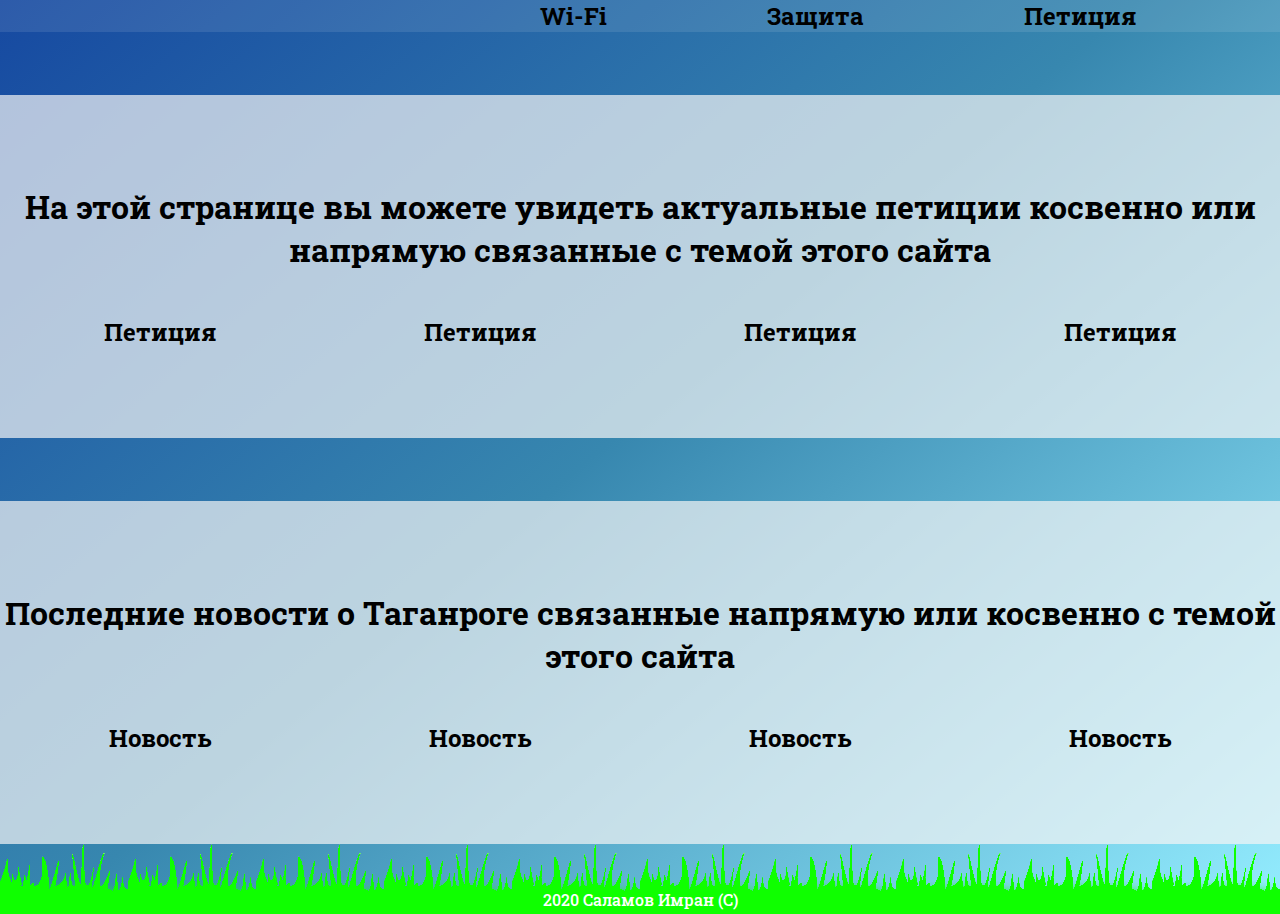
==== petition.html @ add408ed "Страница и алерты" ====
<!DOCTYPE html>
<html lang="en">

<head>
  <meta charset="UTF-8">
  <meta name="viewport" content="width=device-width, initial-scale=1.0">
  <title>Programming and nature</title>
  <link rel="stylesheet" href="style.css">
  <link
    href="https://fonts.googleapis.com/css2?family=Comic+Neue:ital,wght@0,300;0,400;0,700;1,300;1,400;1,700&display=swap"
    rel="stylesheet">
  <link href="https://fonts.googleapis.com/css2?family=Gotu&display=swap" rel="stylesheet">
  <link
    href="https://fonts.googleapis.com/css2?family=Roboto+Slab:wght@100;200;300;400;500;600;700;800;900&display=swap"
    rel="stylesheet">
  <link rel="shortcut icon" href="images/favicon.ico" type="image/x-icon">
</head>

<body>
  <header>
    <a href="index.html" id="logo" class="el">
      <div id="logodiv" class="menu"><img id="logoimg" src="images/leaf.png" alt=""></div>
    </a>
    <a href="wifi.html" id="wifi" class="el">
      <div class="menu">Wi-Fi</div>
    </a>
    <a href="" class="el">
      <div class="menu">Защита</div>
    </a>
    <a href="petition.html" id="petition" class="el">
      <div class="menu">Петиция</div>
    </a>
  </header>
  <main>
      <div id="peticii">
          <div><h1>На этой странице вы можете увидеть актуальные петиции косвенно или напрямую связанные с темой этого сайта</h1></div>
          <div id="petparent">
              <div class="pet">Петиция</div>
            <div class="pet">Петиция</div>
            <div class="pet">Петиция</div>
            <div class="pet">Петиция</div>
      </div>  
    </div>
      <div id="new">
        <div><h1>Последние новости о Таганроге связанные напрямую или косвенно с темой этого сайта</h1></div>
        <div id="newsparent">
            <div class="news">Новость</div>
          <div class="news">Новость</div>
          <div class="news">Новость</div>
          <div class="news">Новость</div>
    </div>  
          
      
      
        </div>
  </main>
  <footer>
    <div id="footertext">2020 Саламов Имран (C)</div>
  </footer>
</body>
</html>
---- style.css ----
*{
    padding: 0;
    margin: 0;
}
html, body{
    width: 100%;
    display: flex;
    flex-direction: column;
    justify-content: center;
    background: rgb(22,73,161);
    background: linear-gradient(140deg, rgba(22,73,161,1) 0%, rgba(55,135,175,1) 48%, rgba(148,237,255,1) 100%);
}

header{
    background-color: rgb(255, 255, 255, 0.1);
    flex-direction: row;
    display: flex;
    justify-content: center;
    flex-wrap: wrap;
    align-items: center;    /*для выравнивания по центру по вертикали*/
}
.menu{
    font-size: 1.5em;
    border-radius: 5px;
    background-color: rgb(245, 245, 245, 0);
    box-shadow: none;
    flex-grow: 1;
    flex-basis: 200px;
    align-self: center;
    align-items: center;
    transition-property: box-shadow, backgroung-color;
    transition: 0.3s;
    font-family: 'Roboto Slab', serif;
    font-weight: 700;
    text-align: center;
}
.menu:hover {
    background-color: whitesmoke;
    box-shadow: 1px 1px 5px 5px white;
}
#wifi {
    margin-left: 30%;
}
#petition {
    margin-right: 5%;
}
#logo {
    flex-grow: 0.1 !important;
    position: relative;
    background-color: white !important;
    box-shadow: none !important;
    border-radius: 100px;
    margin-left: 2%;
    width: 100%;
    max-width: 50px;
    max-height: 50px;   /*иногда лучше указать в пикселях*/
}
#logodiv:hover {
    background-color: rgb(245, 245, 245, 0) !important;
    box-shadow: none !important;
}
#logoimg:hover {
transform: rotate(360deg);
}
#logoimg {
    margin: 0 !important;
    max-width: 100%;
    max-height: 50px;
    transform: rotate(0deg);
    transition-property: rotate;
    transition: 1s;
}
#logodiv {
    display: flex;
    flex-direction: column;
}
.el {
    flex-grow: 1;
    text-align: center;
    text-decoration: none;
    color: black;
    font-family: 'Gotu', sans-serif;
}
footer{
    color: white;
    text-align: center;
    background-image: url('images/grass\ texture3.png');
    height: 70px;
    min-height: 70px;
}
#footertext {
    margin-top: 45px;
    width: 20%;
    text-align: center;
    font-family: 'Roboto Slab', serif;
    font-weight: 500;
    min-width: 100%;
}

main{
    z-index: 0; 
}
#firstslab {
    background-color: rgb(245, 245, 245, 0.7);
    flex-wrap: wrap;
    flex-direction: row;
    justify-content: flex-start;
    display: flex;
    align-items: center;
    padding-bottom: 20px;
    margin-top: 5%;
    margin-bottom: 5%;
}
#firstimg {
    background-image: url('images/Парк_Жилибера_1.jpg');
    background-size: cover;
    border-radius: 25px;
    min-width: 45%;
    height: 350px;
    margin-left: 3%;
    margin-top: 1%;
    margin-bottom: 1%;
}
.first {
    flex-basis: auto;
    text-align: center;
    font-family: 'Roboto Slab', serif;
    font-weight: 300;
}
#firstblock {
    margin-bottom: 0.5%;
    margin-left: 3%;
    margin-right: 3%;
    width: 45%;
    height: 350px;
    text-align: justify !important;
    font-size: 2.5vh;
}
#firstblock>h2 {
    text-align: center;
}
.second {
    max-width: 50%;
    min-width: 40%;
    min-height: 350px;
    flex-basis: 40%;
    align-self: center;
    border-radius: 50px;
    align-items: center;
}
#secondslab {
    display: flex;
    justify-content: space-between;
    align-items: center;
    flex-wrap: wrap;
    flex-direction: row-reverse;
}
#wifi_text {
    background-color: rgb(255, 255, 255);
    margin-left: 5%;
    margin-right: 5%;
    margin-top: 15%;
    text-align: center;
    align-items: center;
    font-family: 'Roboto Slab', serif;
    font-size: 6vh;
    display		: table;
    transition: 1s;
    cursor: pointer;
}
#wifi_text:hover {
    background-color: rgb(185, 185, 185);
}
#spanan {
    display		: table-cell;
    vertical-align	: middle;
    
}
#wifi_img {
    background-color: rgb(255, 255, 255);
    margin-right: 5%;
    margin-left: 5%;
    text-align: center;
    align-items: center;
    max-height: 300px !important;
    display		: table-cell;
    vertical-align	: middle;
}
#secondimg {
    background-image: url('images/wifi\ \(1\).png');
    max-width: 450px;
    min-height: 70vh;
    padding-bottom: 11px;
    margin-top: 2%;
    margin-left: 7%;
    margin-right: 7%;
    margin-bottom: 2%;
    background-size: contain;
    background-repeat: no-repeat;
    text-align: center;
    align-items: center;
}
#thirdslab {
    padding-top: 2%;
    padding-bottom: 5%;
    margin-right: 10%;
    margin-left: 10%;
    text-align: center;
    align-items: center;
    background-color: white;
    border-radius: 50px;
    margin-top: 5%;
    font-family: 'Roboto Slab', serif;
    font-size: 5vh;
    user-select: none;
}
.list {
    text-align: start;
    margin-left: 3vw;
}
.listel {
    background-color: white;
    cursor: pointer;
    transition: 1s;
}
.listel:hover {
    background-color: rgb(185, 185, 185);
    cursor: pointer;
}
#listhid1 {
    display: none;
}
#listhid2 {
    display: none;
}
#listhid3 {
    display: none;
}
#listhid4 {
    display: none;
}
#listhid5 {
    display: none;
}
.hidl {
    text-align: start;
    margin-top: 2%;
    margin-bottom: 2%;
    margin-left: 3vw;
    font-size: 3vh;
}
#thirdslab>ul {
    margin-top: 2%;
    list-style: none;
}
#prowt {
    float: left;
    margin-left: 3vw;
    font-family: 'Roboto Slab', serif;

    max-width: 50vw;
}
#prowi {
    float: right;
    background-image: url("images/001_Wi-Fi_universal_nogo_naznacheniya.jpg");
    min-width: 43vw;
    min-height: 800px;
    margin-right: 2vw;
    border-radius: 30px;
}
#prowc {
    margin-top: 3em;
    background-color: rgb(245, 245, 245, 0.7);
    padding-top: 10vh;
    padding-bottom: 67%;
    margin-bottom: 3em;
}
#peticii {
    font-family: 'Roboto Slab', serif;
    margin-top: 7vh;
    min-width: 100%;
    background-color: rgb(245, 245, 245, 0.7);
    text-align: center;
    padding-bottom: 10vh;
    padding-top: 10vh;
}
#petparent {
    display: flex;
    margin-top: 5vh;
}
.pet {
    font-size: 1.5em;
    border-radius: 5px;
    background-color: rgb(245, 245, 245, 0);
    box-shadow: none;
    flex-grow: 1;
    flex-basis: 200px;
    align-self: center;
    align-items: center;
    transition-property: box-shadow, backgroung-color;
    transition: 0.3s;
    font-family: 'Roboto Slab', serif;
    font-weight: 700;
    text-align: center;
}
.pet:hover {
    background-color: whitesmoke;
    box-shadow: 1px 1px 5px 5px white;
    cursor: pointer;
}
#new {
    font-family: 'Roboto Slab', serif;
    margin-top: 7vh;
    min-width: 100%;
    background-color: rgb(245, 245, 245, 0.7);
    text-align: center;
    padding-bottom: 10vh;
    padding-top: 10vh;
}
#newsparent {
    display: flex;
    margin-top: 5vh;
}
.news {
    font-size: 1.5em;
    border-radius: 5px;
    background-color: rgb(245, 245, 245, 0);
    box-shadow: none;
    flex-grow: 1;
    flex-basis: 200px;
    align-self: center;
    align-items: center;
    transition-property: box-shadow, backgroung-color;
    transition: 0.3s;
    font-family: 'Roboto Slab', serif;
    font-weight: 700;
    text-align: center;
}
.news:hover {
    background-color: whitesmoke;
    box-shadow: 1px 1px 5px 5px white;
    cursor: pointer;
}
@media(max-width: 540px){
    #menu{
        display: block;
    }
    #logo {
        display: none;  /*можно просто убрать, когда маленький экран*/
    }
    #wifi {
        margin-left: 0%;
    }
    #petition {
        margin-right: 0%;
    }
}
@media(max-width: 1004px) {
    #hiddentext1 {
        display: none;
    }
}
@media(max-width: 877px) {
    #hiddentext2 {
        display: none;
    }
}
@media(max-width: 757px) {
    #hiddentext3 {
        display: none;
    }
}
@media(max-width: 707px) {
    #hiddentext4 {
        display: none;
    }
    .second {
        min-height: 300px;
    }
}
@media(max-width: 575px) {
    #hiddentext5 {
        display: none;
    }
}
@media(max-width: 449px) {
    #hiddentext6 {
        display: none;
    }
    #firstimg {
        height: 270px;
    }
    #firstslab {
        height: 320px;
    }
}
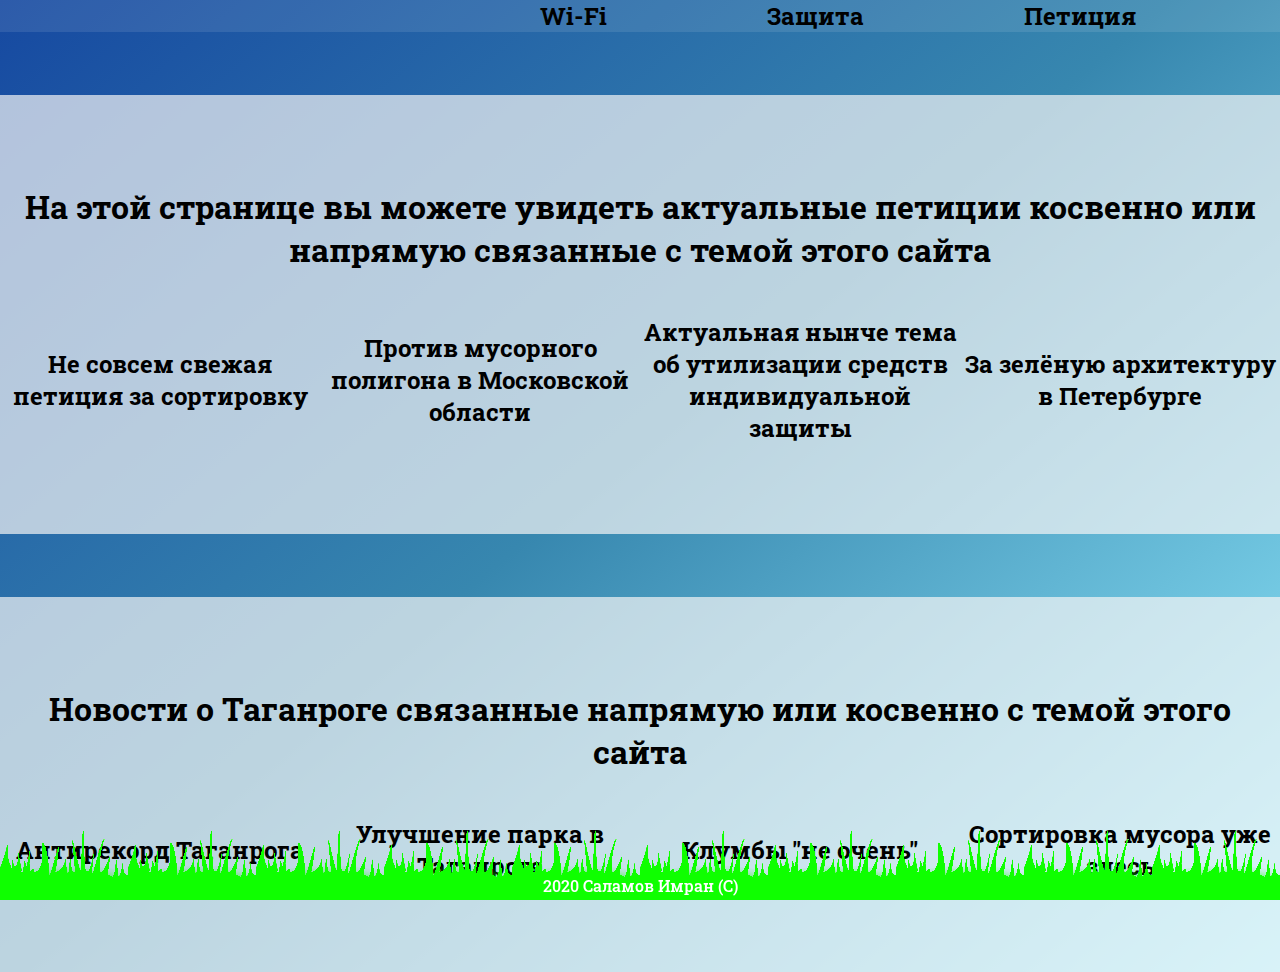
==== commit 40915ff9: "Надеюсь закончил" ====
--- a/petition.html
+++ b/petition.html
@@ -4,7 +4,7 @@
 <head>
   <meta charset="UTF-8">
   <meta name="viewport" content="width=device-width, initial-scale=1.0">
-  <title>Programming and nature</title>
+  <title>Petition</title>
   <link rel="stylesheet" href="style.css">
   <link
     href="https://fonts.googleapis.com/css2?family=Comic+Neue:ital,wght@0,300;0,400;0,700;1,300;1,400;1,700&display=swap"
@@ -24,7 +24,7 @@
     <a href="wifi.html" id="wifi" class="el">
       <div class="menu">Wi-Fi</div>
     </a>
-    <a href="" class="el">
+    <a href="protect.html" class="el">
       <div class="menu">Защита</div>
     </a>
     <a href="petition.html" id="petition" class="el">
@@ -35,19 +35,19 @@
       <div id="peticii">
           <div><h1>На этой странице вы можете увидеть актуальные петиции косвенно или напрямую связанные с темой этого сайта</h1></div>
           <div id="petparent">
-              <div class="pet">Петиция</div>
-            <div class="pet">Петиция</div>
-            <div class="pet">Петиция</div>
-            <div class="pet">Петиция</div>
+            <div class="pet"><a href="https://www.change.org/p/мэр-и-губернатор-ростовской-области-установите-баки-для-сортировки-мусора-в-ростове-на-дону">Не совсем свежая петиция за сортировку</a></div>
+            <div class="pet"><a href="https://www.change.org/p/против-свалки-в-звенигороде-на-участке-сельхоз-земель-no50-49-00100110-2702">Против мусорного полигона в Московской области</a></div>
+            <div class="pet"><a href="https://www.change.org/p/смольный-власти-санкт-петербурга-установите-контейнеры-по-утилизации-средств-индивидуальной-защиты?source_location=topic_page">Актуальная нынче тема об утилизации средств индивидуальной защиты</a></div>
+            <div class="pet"><a href="https://www.change.org/p/за-зеленую-архитектуру-и-парк-на-охтинском-мысе?source_location=topic_page">За зелёную архитектуру в Петербурге</a></div>
       </div>  
     </div>
       <div id="new">
-        <div><h1>Последние новости о Таганроге связанные напрямую или косвенно с темой этого сайта</h1></div>
+        <div><h1>Новости о Таганроге связанные напрямую или косвенно с темой этого сайта</h1></div>
         <div id="newsparent">
-            <div class="news">Новость</div>
-          <div class="news">Новость</div>
-          <div class="news">Новость</div>
-          <div class="news">Новость</div>
+            <div class="news"><a href="https://news.rambler.ru/other/39028471-a-kuchi-kak-lyudi-taganrog-postavil-antirekord-po-kolichestvu-svalok/">Антирекорд Таганрога</a></div>
+          <div class="news"><a href="http://www.ruffnews.ru/taganrog/V-Taganroge-v--Parke-300-letiya-poyavitsya-velodorozhka_107357">Улучшение парка в Таганроге</a></div>
+          <div class="news"><a href="https://bloknot-taganrog.ru/news/uzhasnymi-nazval-taganrozhets-klumby-goroda">Клумбы "не очень"</a></div>
+          <div class="news"><a href="https://161.ru/text/gorod/66359563/">Сортировка мусора уже здесь</a></div>
     </div>  
           
       
--- a/style.css
+++ b/style.css
@@ -10,7 +10,6 @@
     background: rgb(22,73,161);
     background: linear-gradient(140deg, rgba(22,73,161,1) 0%, rgba(55,135,175,1) 48%, rgba(148,237,255,1) 100%);
 }
-
 header{
     background-color: rgb(255, 255, 255, 0.1);
     flex-direction: row;
@@ -87,6 +86,9 @@
     background-image: url('images/grass\ texture3.png');
     height: 70px;
     min-height: 70px;
+    position: fixed;
+bottom: 0;
+width: 100%;
 }
 #footertext {
     margin-top: 45px;
@@ -132,7 +134,7 @@
     margin-left: 3%;
     margin-right: 3%;
     width: 45%;
-    height: 350px;
+    height: auto;
     text-align: justify !important;
     font-size: 2.5vh;
 }
@@ -213,6 +215,7 @@
     font-family: 'Roboto Slab', serif;
     font-size: 5vh;
     user-select: none;
+    margin-bottom: 10vh;
 }
 .list {
     text-align: start;
@@ -222,6 +225,7 @@
     background-color: white;
     cursor: pointer;
     transition: 1s;
+    list-style-type: none;
 }
 .listel:hover {
     background-color: rgb(185, 185, 185);
@@ -324,7 +328,6 @@
 .news {
     font-size: 1.5em;
     border-radius: 5px;
-    background-color: rgb(245, 245, 245, 0);
     box-shadow: none;
     flex-grow: 1;
     flex-basis: 200px;
@@ -341,6 +344,167 @@
     box-shadow: 1px 1px 5px 5px white;
     cursor: pointer;
 }
+:root {
+    --height-text: 50vh;
+}
+/*#backtext {
+    background-image: url("images/1.jpg");
+    animation: psycho 1s infinite;
+    background-size: contain;
+    background-blend-mode: overlay;
+    background-color: rgba(0,0,0,0.7);
+    min-height: var(--height-text);
+}
+#backchild {
+    backdrop-filter: blur(2px);
+    width: 100%;
+    min-height: var(--height-text);
+}
+Опять же я не знаю зачем я это делал, поэтому пусть лежит в комментариях.
+*/
+#confir {
+    font-family: 'Roboto Slab', serif;
+    text-align: center;
+    margin-top: 10vh;
+    margin-bottom: 10vh;
+    background-color: rgb(245, 245, 245, 0.7);
+    padding-bottom: 10vh;
+}
+#contex {
+    padding-top: 5vh;
+    padding-left: 5vw;
+    padding-right: 5vw;
+    padding-bottom: 5vh;
+    text-align: center;
+}
+#vibros {
+    text-decoration: none;
+    color: rgba(0,0,0,0.7);
+}
+#vibros:hover {
+    color: black;
+    background-color: whitesmoke;
+    box-shadow: 1px 1px 5px 5px white;
+    cursor: pointer;
+}
+#chisimg {
+    background-image: url("images/chigor.png");
+    animation: psycho 60s infinite;
+    height: 50vh;
+    background-size: contain;
+    background-repeat: no-repeat;
+    margin-left: 42vh;
+}
+#mustex {
+    padding-top: 2%;
+    padding-bottom: 5%;
+    margin-right: 10%;
+    margin-left: 10%;
+    text-align: center;
+    align-items: center;
+    background-color: white;
+    border-radius: 50px;
+    margin-top: 5%;
+    font-family: 'Roboto Slab', serif;
+    font-size: 5vh;
+    user-select: none;
+    transition: 3s;
+}
+#mustex:hover {
+    background-image: url("images/1.jpg");
+    background-size: cover;
+    background-blend-mode: overlay;
+    background-color: rgba(0,0,0,0.7);
+    min-height: var(--height-text);
+    color: white;
+    cursor: pointer;
+}
+#infograf {
+    background-size: contain;
+    background-repeat: no-repeat;
+    background-image: url("images/article2_img1.png");
+    height: 60vh;
+    margin-left: 35vh;
+    margin-top: 5vh;
+    margin-bottom: 5vh;
+}
+#itog {
+    font-family: 'Roboto Slab', serif;
+    text-align: center;
+    margin-top: 10vh;
+    margin-bottom: 10vh;
+    background-color: rgb(245, 245, 245, 0.7);
+    padding-left: 5vw;
+    padding-right: 5vw;
+}
+#mirpr {
+    padding-top: 2%;
+    padding-bottom: 5%;
+    margin-right: 10%;
+    margin-left: 10%;
+    text-align: center;
+    align-items: center;
+    background-color: white;
+    border-radius: 50px;
+    margin-top: 5%;
+    font-family: 'Roboto Slab', serif;
+    font-size: 5vh;
+    user-select: none;
+}
+#uzn {
+    margin-top: 5vh;
+    margin-bottom: 5vh;
+    font-size: 4vh;
+}
+#russian {
+    padding-top: 2%;
+    padding-bottom: 5%;
+    margin-right: 10%;
+    margin-left: 10%;
+    text-align: center;
+    align-items: center;
+    background-color: white;
+    border-radius: 50px;
+    margin-top: 5%;
+    font-family: 'Roboto Slab', serif;
+    font-size: 4vh;
+    user-select: none;
+}
+.rustext {
+    margin-left: 7vw;
+    margin-right: 7vw;
+}
+.rusli {
+    margin-top: 4vh;
+    margin-bottom: 4vh;
+    font-size: 3vh;
+    list-style-type: none;
+    text-align: justify;
+    margin-left: 7vh;
+    margin-right: 7vh;
+}
+#rusimg {
+    border-radius: 50px;
+    text-align: center;
+    background-image: url("images/EBcLEpiX4AAFIBt.jpg_large");
+    background-size: cover;
+    background-repeat: no-repeat;
+    width: auto;
+    min-height: 70vh;
+    margin-top: 3vh;
+    margin-bottom: 3vh;
+    margin-right: 10vw;
+    margin-left: 10vw;
+}
+a {
+    text-decoration: none;
+    color: black;
+}
+@keyframes psycho {
+    0% {filter: hue-rotate(0deg);}
+    50% {filter: hue-rotate(360deg)}
+    100% {filter: hue-rotate(0deg);}
+}
 @media(max-width: 540px){
     #menu{
         display: block;
